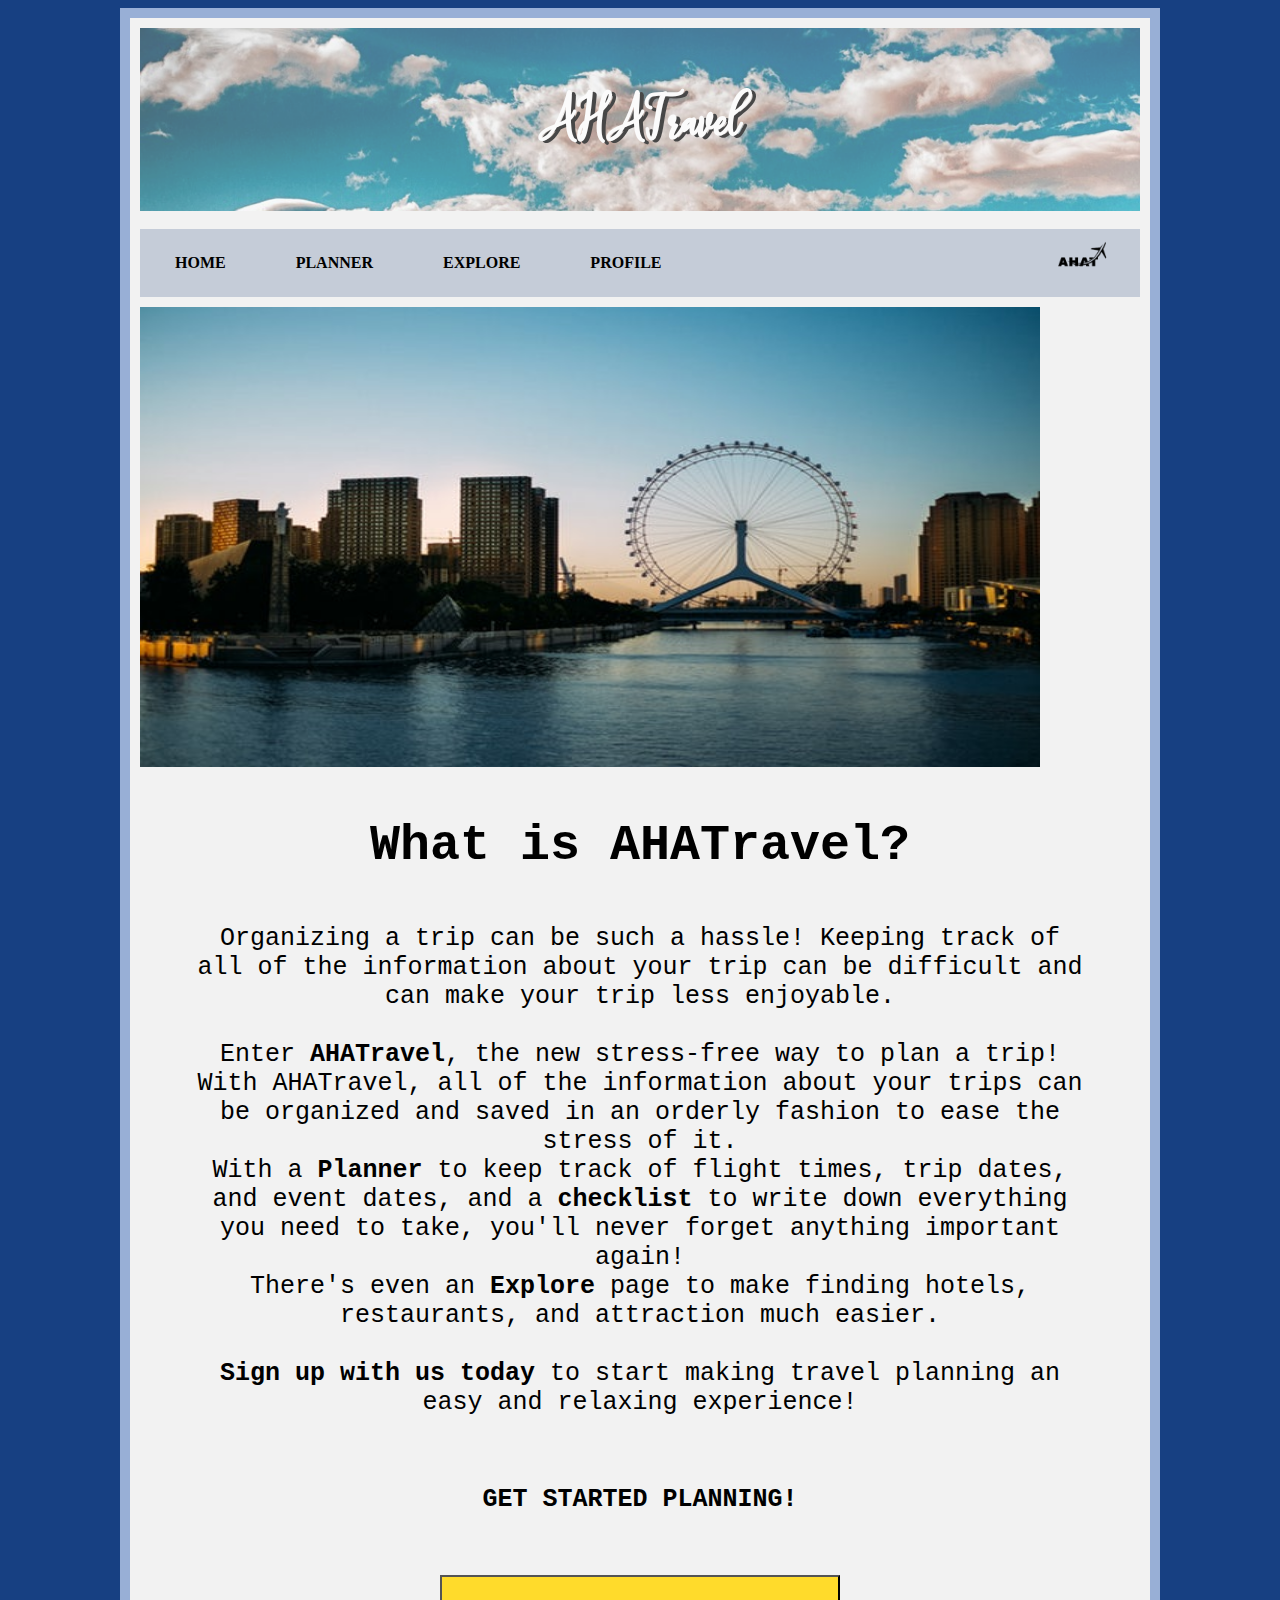
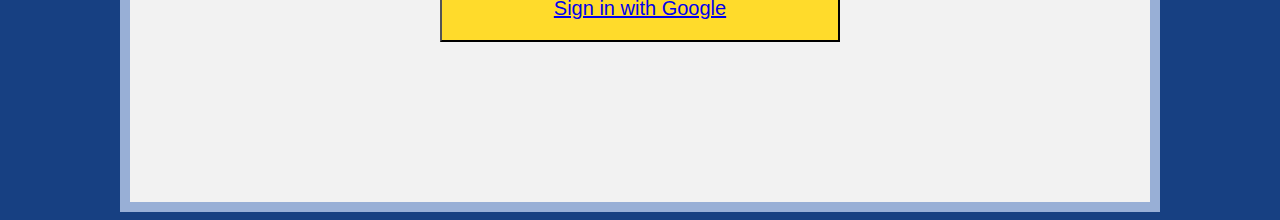
==== index.html @ fa5177b2 "Update index.html" ====
<!DOCTYPE html>
<html>
<style>

.mySlides {
  display:none;
  height: 460px;

}
#pics{
  margin-top: 10px;
  width:90%;

}
#homecontent{
  text-align: center;
}
</style>
 <head>
   <div id="hi">
     <h1 class="topheaders"> <span id="title">AHATravel</span> </h1>
     <br>
   </div>
    <link rel="stylesheet" href = "index.css">
     <!-- NAVIGATION BAR -->
     <ul>
      <div>
       <li><a href="index.html">HOME</a></li>
       <li><a href="planner.html">PLANNER</a></li>
       <li><a href="explore.html">EXPLORE</a></li>
       <li><a href="profile.html">PROFILE</a></li>
     </div>
     <div>
      <img id="idLogo" src="AHAT Logo.png" style = "width:6%" alt="">
     </div>
     </ul>

 </head>

 <body>
   <meta name="viewport" content="width=device-width, initial-scale=1">

  <div align="center" id="pics" class="w3-content w3-section" >
    <img class="mySlides" src="photo-1445252029812-81154a7e4f6b.jpg" style="width:100%">
    <img class="mySlides" src="photo-1465414951857-102134ffaa57.jpg" style="width:100%">
    <img class="mySlides" src="photo-1528035177028-f52bf3d7b312.jpg" style="width:100%">
    <img class="mySlides" src="photo-1528197387378-89c568124a24.jpg" style="width:100%">
    <img class="mySlides" src="photo-1504913659239-6abc87875a63.jpg" style="width:100%">
    <img class="mySlides" src="photo-1524396309943-e03f5249f002.jpg" style="width:100%">
    <img class="mySlides" src="photo-1517370197618-b2055fe2e440.jpg" style="width:100%">
    <img class="mySlides" src="photo-1526942617995-8c629e716da7.jpg" style="width:100%">
    <img class="mySlides" src="photo-1529180184525-78f99adb8e98.jpg" style="width:100%">
    <img class="mySlides" src="photo-1533281925898-be6f98703f26.jpg" style="width:100%">
    <img class="mySlides" src="photo-1527223090385-ca195a6c3acc.jpg" style="width:100%">

  </div>
  <div id="homecontent">
    <p id = "blurbHead" > <strong>What is AHATravel?</strong> </p>
    <p id = "blurbText" >       
      Organizing a trip can be such a hassle! Keeping track of all of the information about your trip can be difficult and can make your trip less enjoyable.
      <br><br>Enter <strong>AHATravel</strong>, the new stress-free way to plan a trip! With AHATravel, all of the information about your trips can be organized and saved in an orderly fashion to ease the stress of it.
      <br>With a <strong>Planner</strong> to keep track of flight times, trip dates, and event dates, and a <strong>checklist</strong> to write down everything you need to take, you'll never forget anything important again!
      <br>There's even an <strong>Explore</strong> page to make finding hotels, restaurants, and attraction much easier.
      <br><br><strong>Sign up with us today</strong> to start making travel planning an easy and relaxing experience!
    </p>


  </div>
  <!-- Box -->

    <div class="boxed">
        <br>
      <p id = "blurbText"><strong> GET STARTED PLANNING!</strong> </p> <br>
        <br>
        <button class= "buttonIndex"><a href="https://accounts.google.com/signin/v2/identifier?hl=en&continue=https%3A%2F%2Fwww.google.com%2F&flowName=GlifWebSignIn&flowEntry=AddSession" target="_blank"> Sign in with Google </a></button>

  </div>

 </body>
 <script>
 var myIndex = 0;
 carousel();

 function carousel() {
     var i;
     var x = document.getElementsByClassName("mySlides");
     for (i = 0; i < x.length; i++) {
        x[i].style.display = "none";
     }
     myIndex++;
     if (myIndex > x.length) {myIndex = 1}
     x[myIndex-1].style.display = "block";
     setTimeout(carousel, 2000); // Change image every 2 seconds
 }
 </script>
 </html>
---- index.css ----
html{
 background-color: #174082
}

body {
background-color: #f2f2f2;
width: 1000px;
padding: 10px;
border: 10px solid #98afd6;
margin-left:auto;
margin-right: auto;
}


/* NAVIGATION BAR */
ul {
   list-style-type: none;
   margin: 0;
   padding: 0;
   overflow: hidden;
   background-color: #c5ccd8;
}

li {
   float: left;
}

li a {
   display: block;
   color: black;
   text-align: center;
   padding: 25px 35px;
   text-decoration: none;
   font-weight: bold;
}

/* Change the link color to #111 (black) on hover */
li a:hover {
   background-color: #ffdb2b;
}

.headers {
 font-family: "Courier New", Courier, monospace;
 color: black;
 font-size : 35px;
 font-weight: bold;
 text-align: center;
}

@font-face {
  font-family: Fabulous;
  src: url(Fabulous.ttf);
}

.topheaders {
 font-family: Fabulous;
 color: white;
 font-size : 60px;
 text-align: center;
}

.paragraph {
 color: black;
 font-size : 20px;
 text-align: center;
 font-family: "Courier New", Courier, monospace;

}

.button {
 width: 25%;
 padding: 30px 0;
 background-color:  #ffdb2b;
 margin-left: auto;
 margin-right: auto;
 display: block;
 color: black;
 font-size : 15px;
 text-align: center;
}

#idLogo {
  float: right;
  padding-right: 30px
}

.indexPara{
  color: black;
  font-size : 30px;
  text-align: center;
  left: 75px;
}



.lowerText {
  color: black;
  font-size : 20px;
  position: relative;
  left: 30px;
}
.righttext {
  color: black;
  font-size : 25px;
}


.boxed {
  background-color:#7aadff

  margin-top: 20p
  width: 45%;
  height: 350px;
  text-align: center;
}

.boxedTop {
  background-color: #98afd6;

  width: 45%;
  height: 50px;
  text-align: center;
}

.buttonIndex{
width: 40%;
padding: 20px 0;
background-color:  #ffdb2b;
margin-left: auto;
margin-right: auto;
display: block;
color: black;
font-size : 20px;
text-align: center;
}
.topheaders{
  background-image: url(landscape-2373649_960_720.jpg);
  margin:0;
  padding:50px;
  background-size:cover;
  display: block;
  opacity: 0.7;
}
#title{
  text-shadow: 4px 2px black;
  opacity: 1;
}
#blurbHead {
  color: black;
  font-size : 50px;
  text-align: center;
  font-family: "Courier New", Courier, monospace;
}
#blurbText {
  color: black;
  font-size : 25px;
  text-align: center;
  font-family: "Courier New", Courier, monospace;
  margin-left: 50px;
  margin-right: 50px;
}
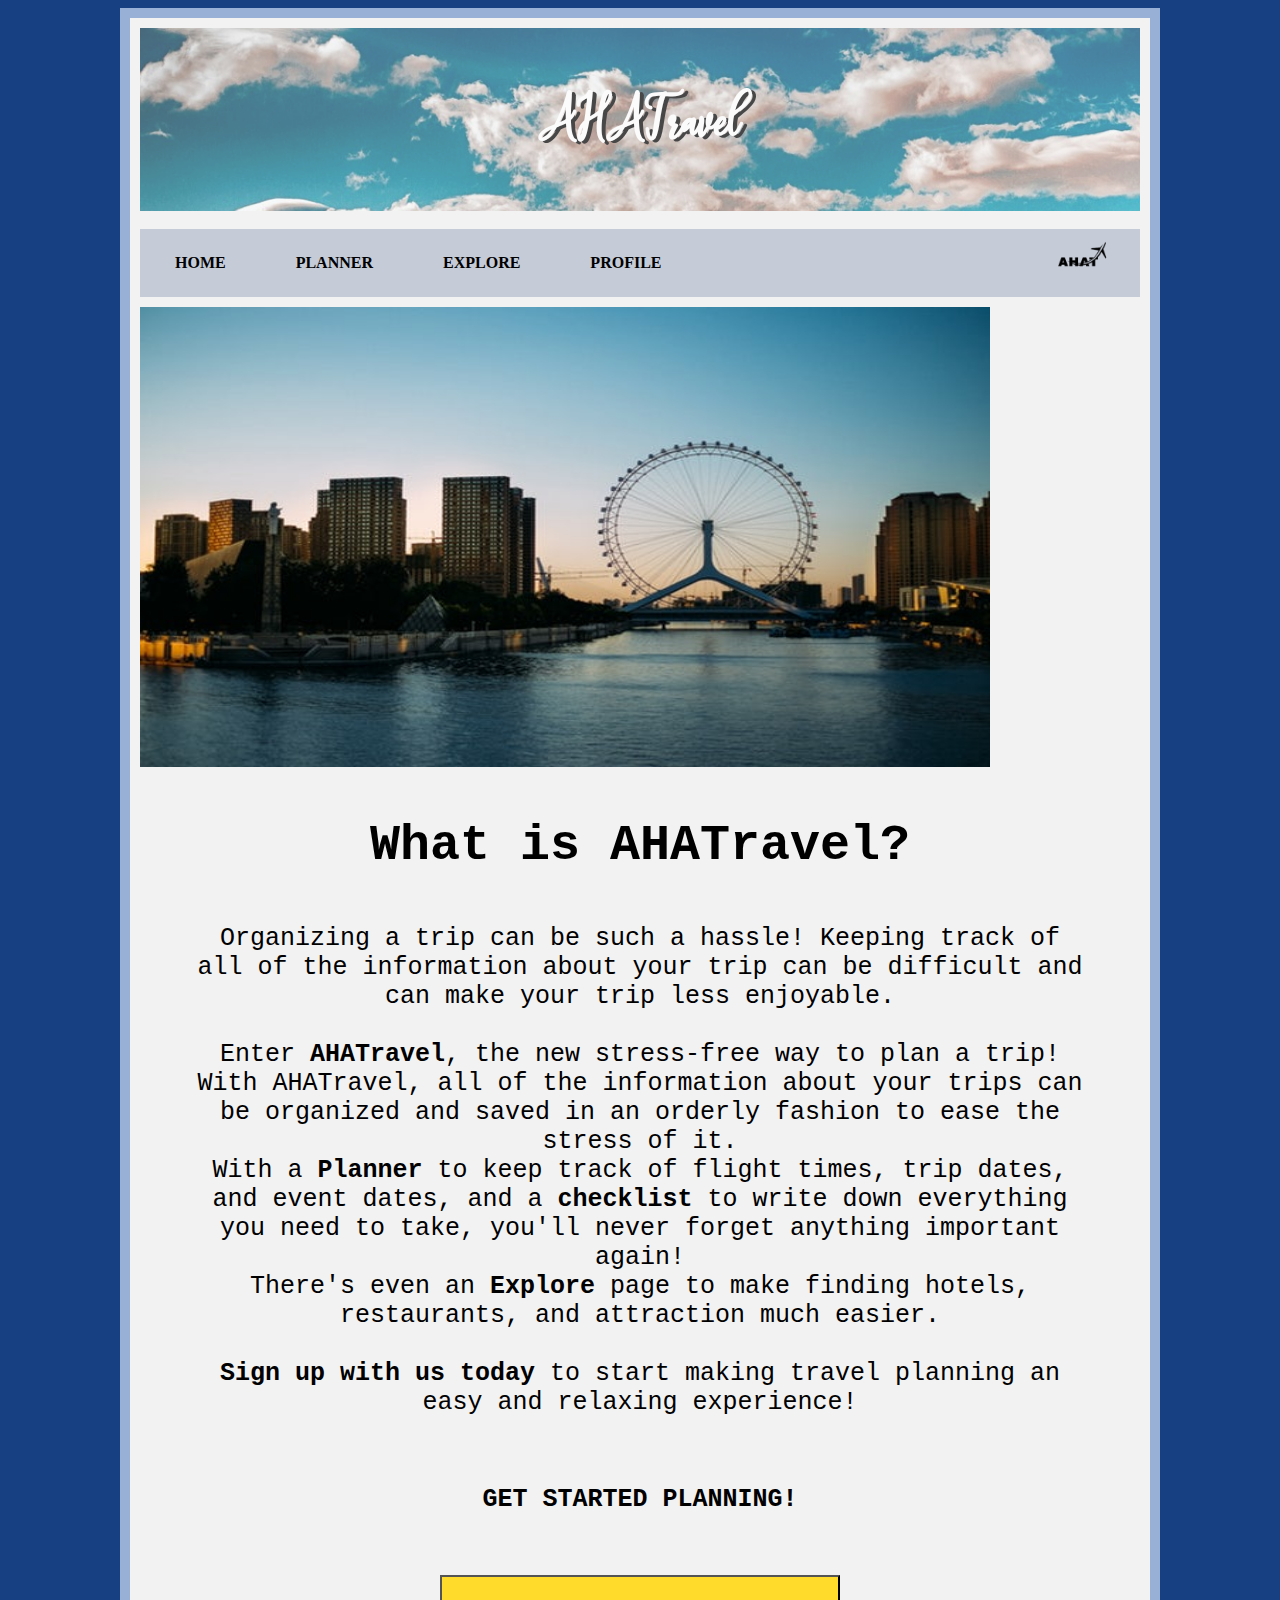
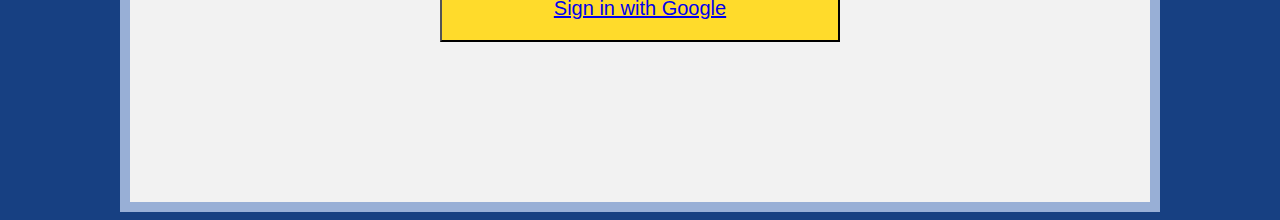
==== commit 524586c5: "Update index.html" ====
--- a/index.html
+++ b/index.html
@@ -9,7 +9,7 @@
 }
 #pics{
   margin-top: 10px;
-  width:90%;
+  width:85%;
 
 }
 #homecontent{
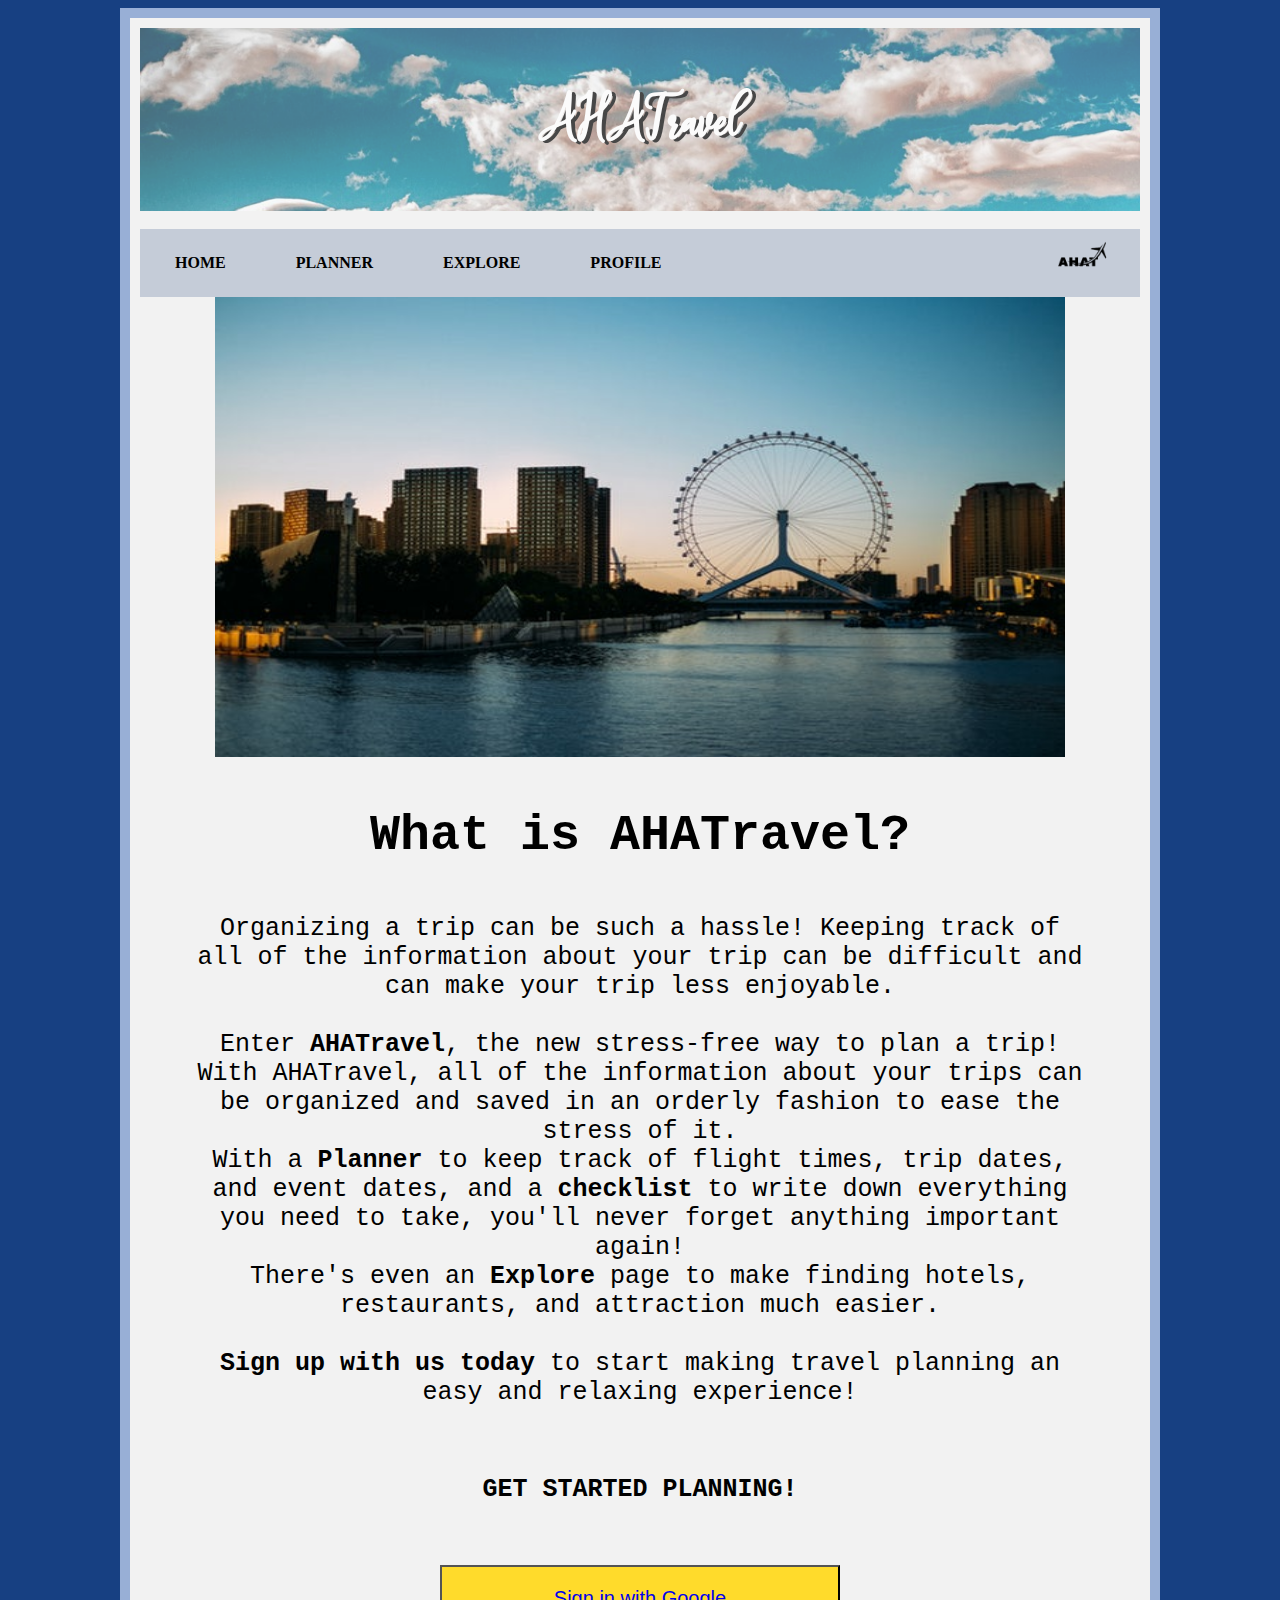
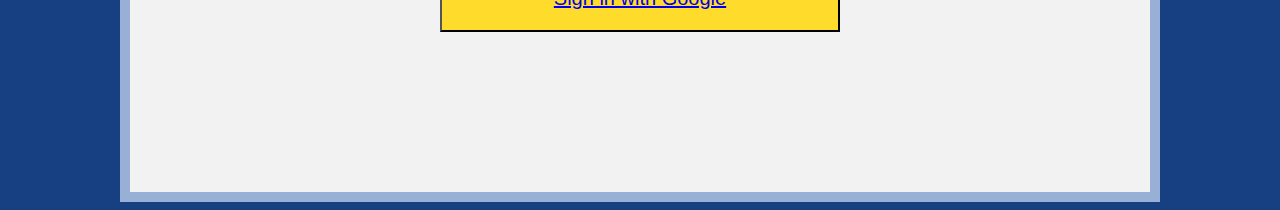
==== commit 76899c52: "Update index.html" ====
--- a/index.html
+++ b/index.html
@@ -5,11 +5,15 @@
 .mySlides {
   display:none;
   height: 460px;
+  margin: auto;
+  align:middle;
 
 }
 #pics{
   margin-top: 10px;
   width:85%;
+  margin:auto;
+  align:middle;
 
 }
 #homecontent{
@@ -38,9 +42,9 @@
  </head>
 
  <body>
-   <meta name="viewport" content="width=device-width, initial-scale=1">
+   <meta name="viewport" content="width=device-width, initial-scale=1" align="center">
 
-  <div align="center" id="pics" class="w3-content w3-section" >
+  <div id="pics" class="w3-content w3-section" >
     <img class="mySlides" src="photo-1445252029812-81154a7e4f6b.jpg" style="width:100%">
     <img class="mySlides" src="photo-1465414951857-102134ffaa57.jpg" style="width:100%">
     <img class="mySlides" src="photo-1528035177028-f52bf3d7b312.jpg" style="width:100%">
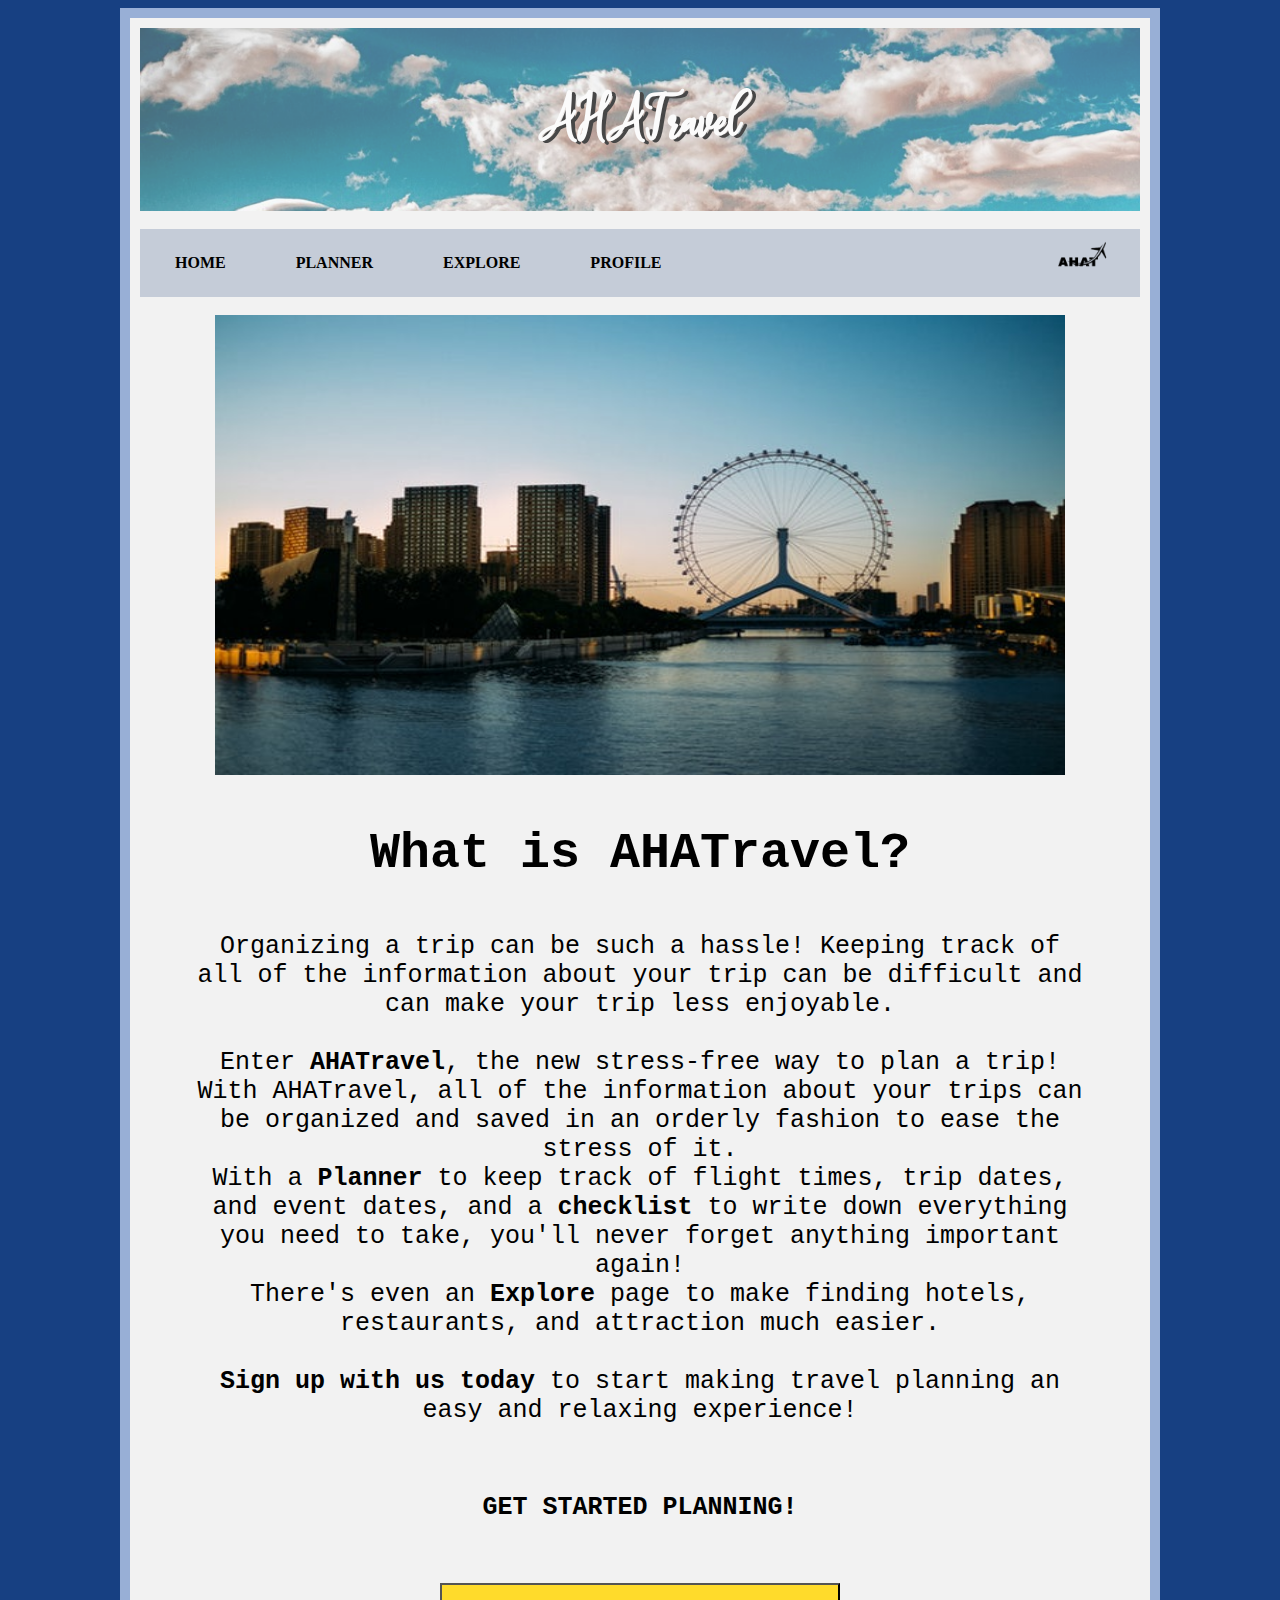
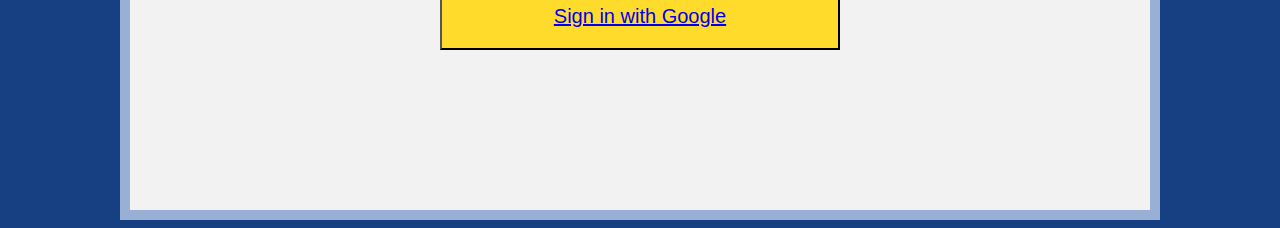
==== commit abc7f271: "Update index.html" ====
--- a/index.html
+++ b/index.html
@@ -38,7 +38,7 @@
       <img id="idLogo" src="AHAT Logo.png" style = "width:6%" alt="">
      </div>
      </ul>
-
+<br>
  </head>
 
  <body>
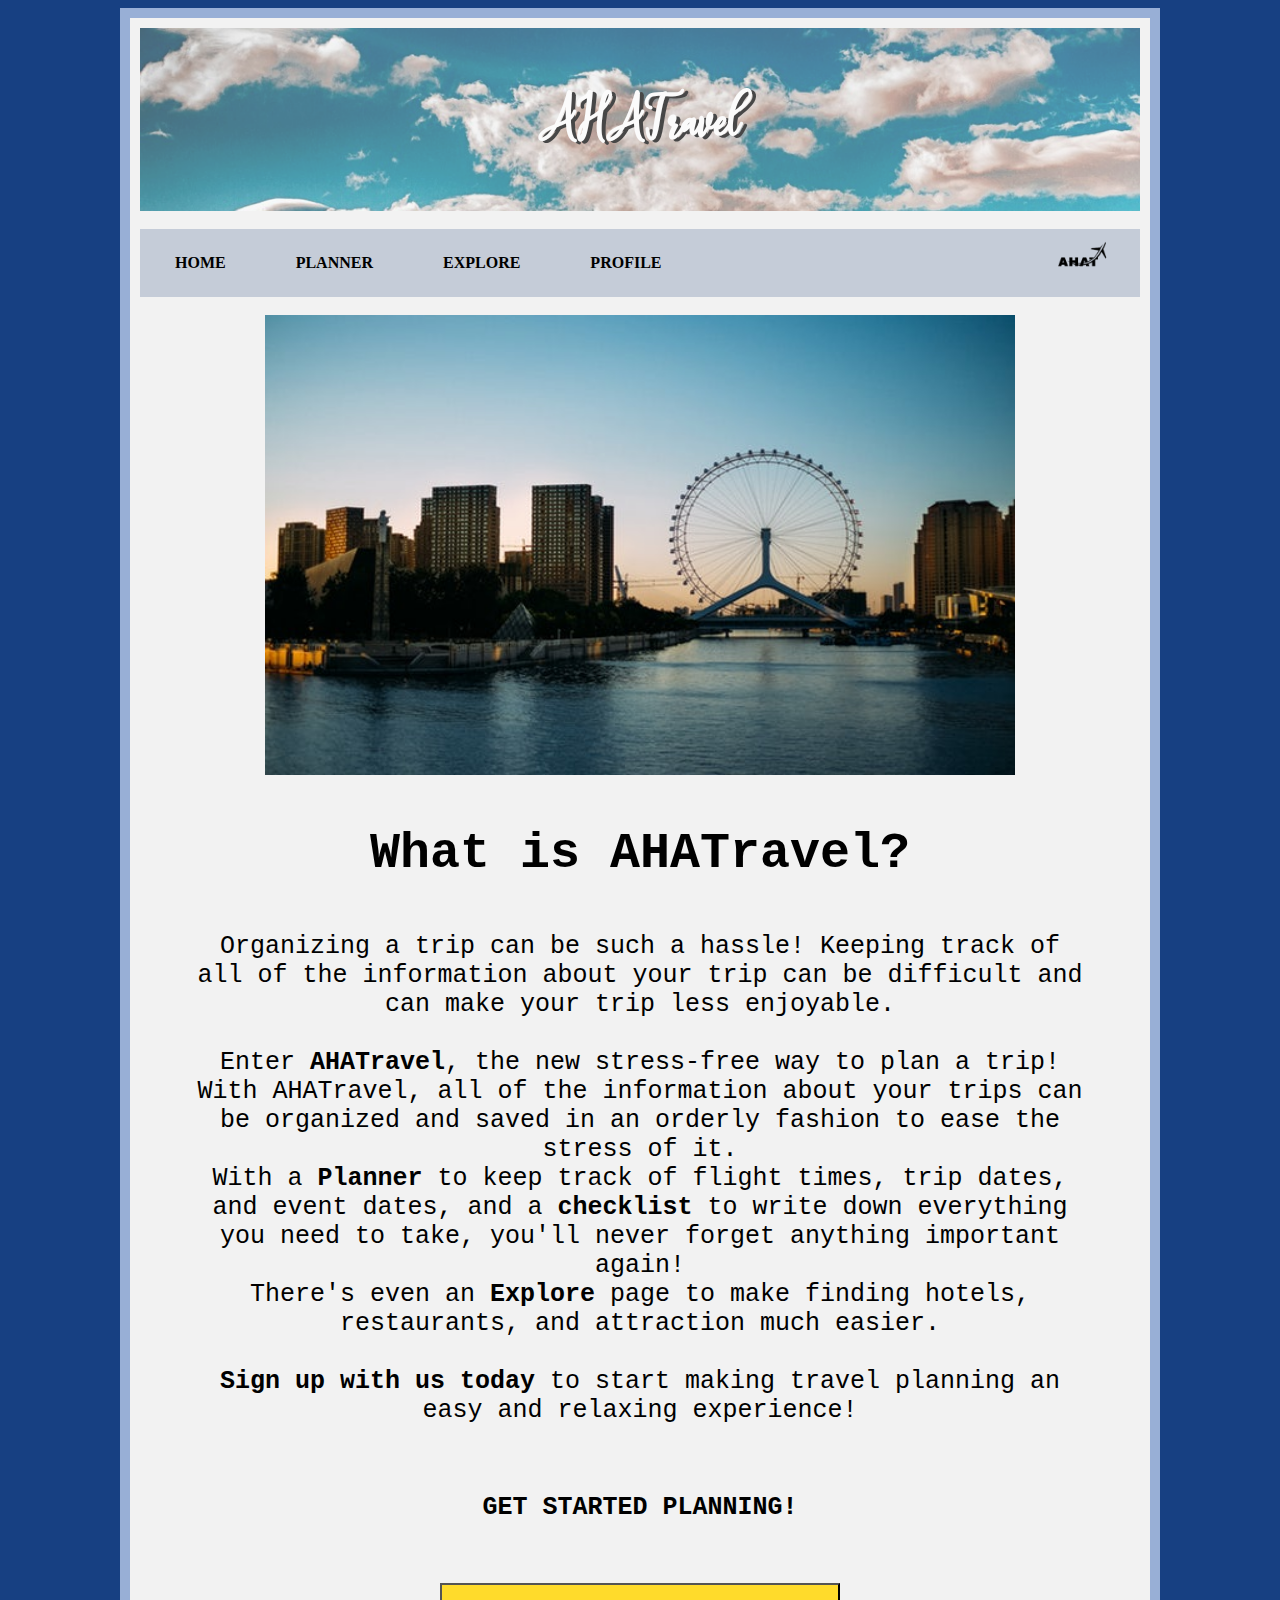
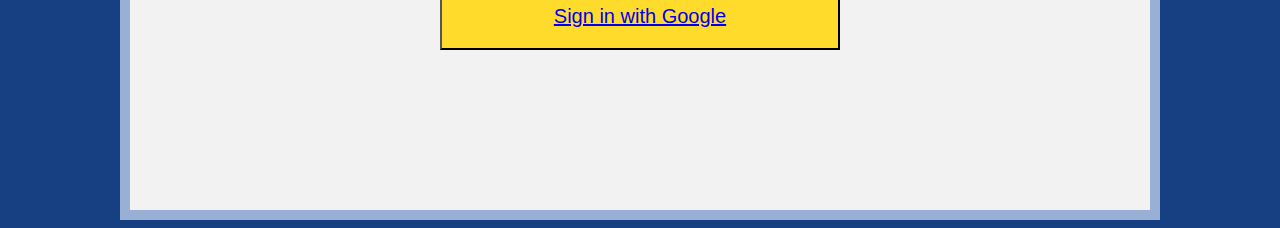
==== commit def3235f: "Update index.html" ====
--- a/index.html
+++ b/index.html
@@ -11,7 +11,7 @@
 }
 #pics{
   margin-top: 10px;
-  width:85%;
+  width:75%;
   margin:auto;
   align:middle;
 
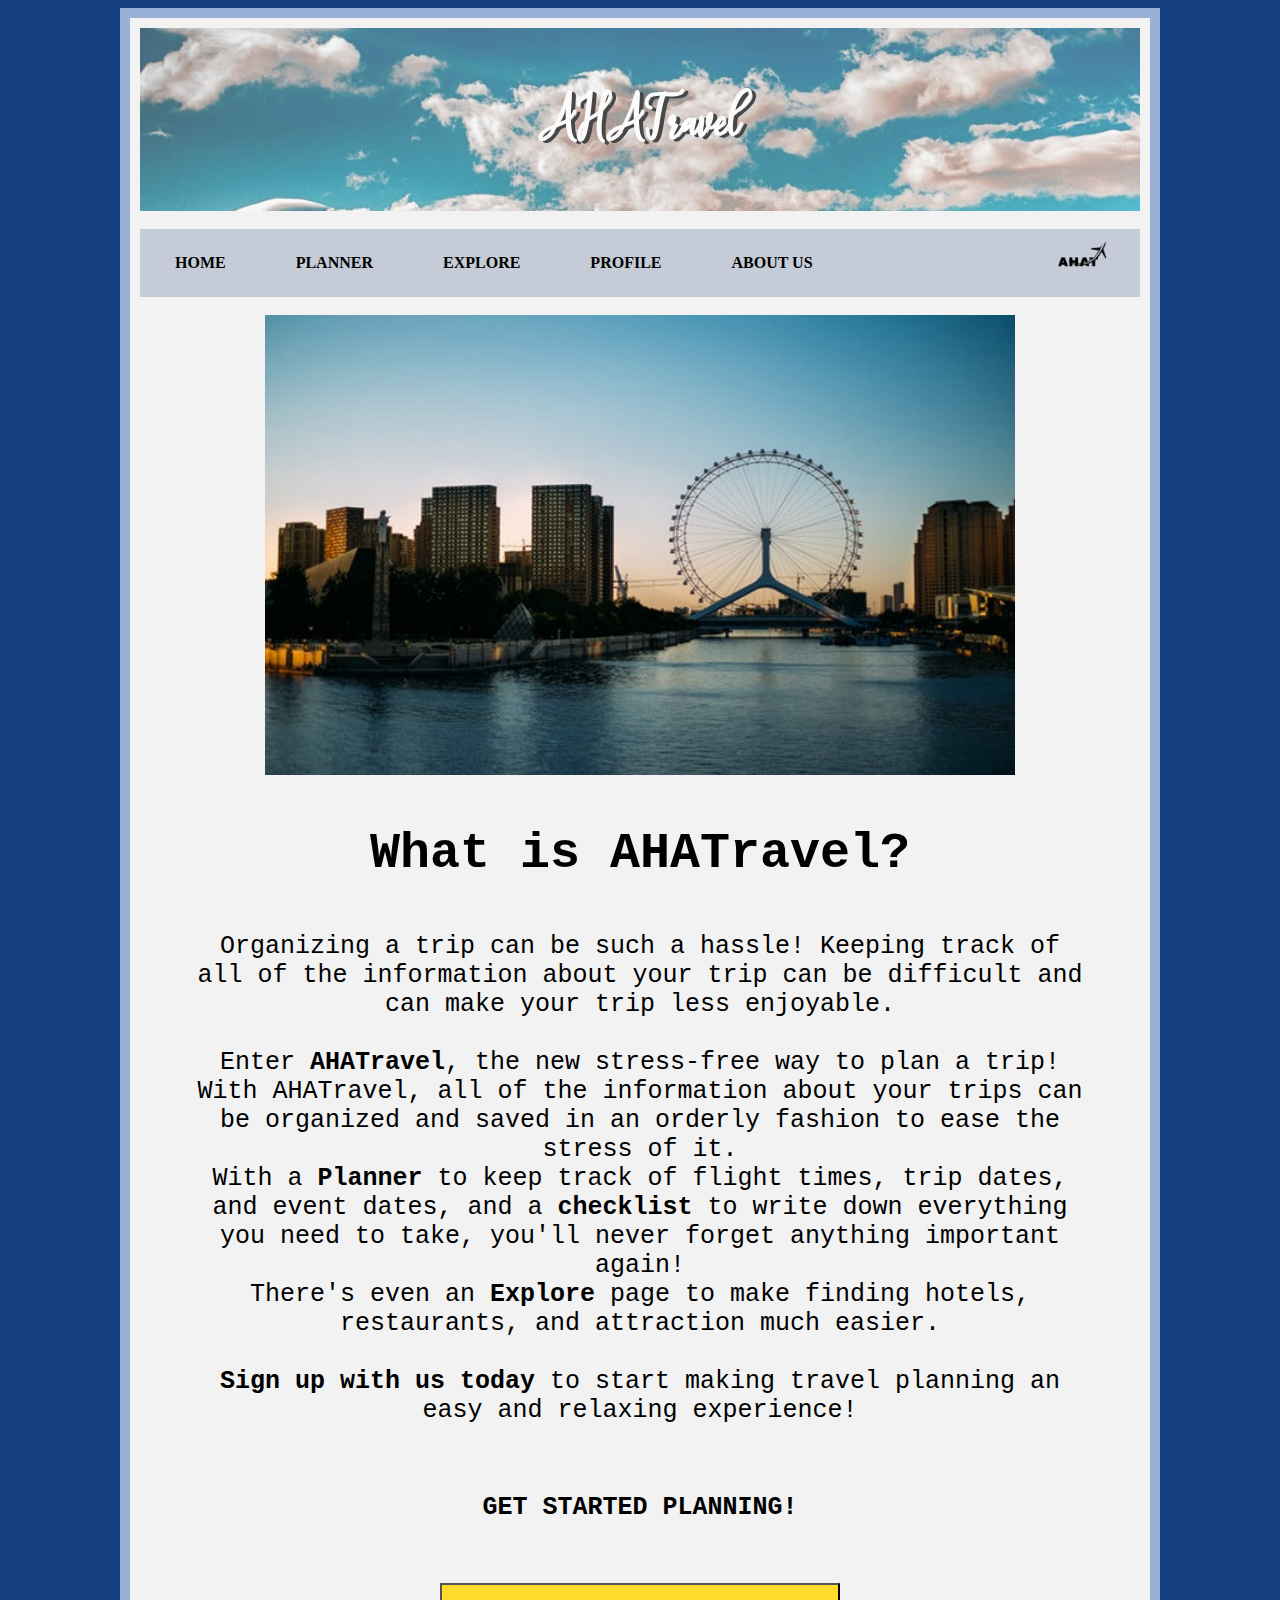
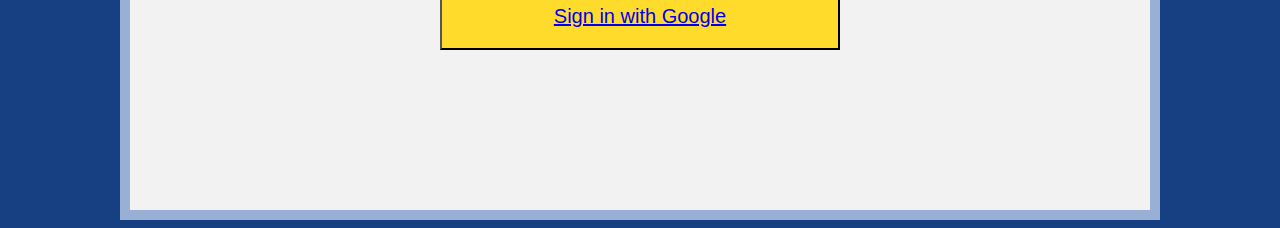
==== commit 2c152457: "Update index.html" ====
--- a/index.html
+++ b/index.html
@@ -33,6 +33,7 @@
        <li><a href="planner.html">PLANNER</a></li>
        <li><a href="explore.html">EXPLORE</a></li>
        <li><a href="profile.html">PROFILE</a></li>
+        <li><a href="aboutUs.html">ABOUT US</a></li>
      </div>
      <div>
       <img id="idLogo" src="AHAT Logo.png" style = "width:6%" alt="">
